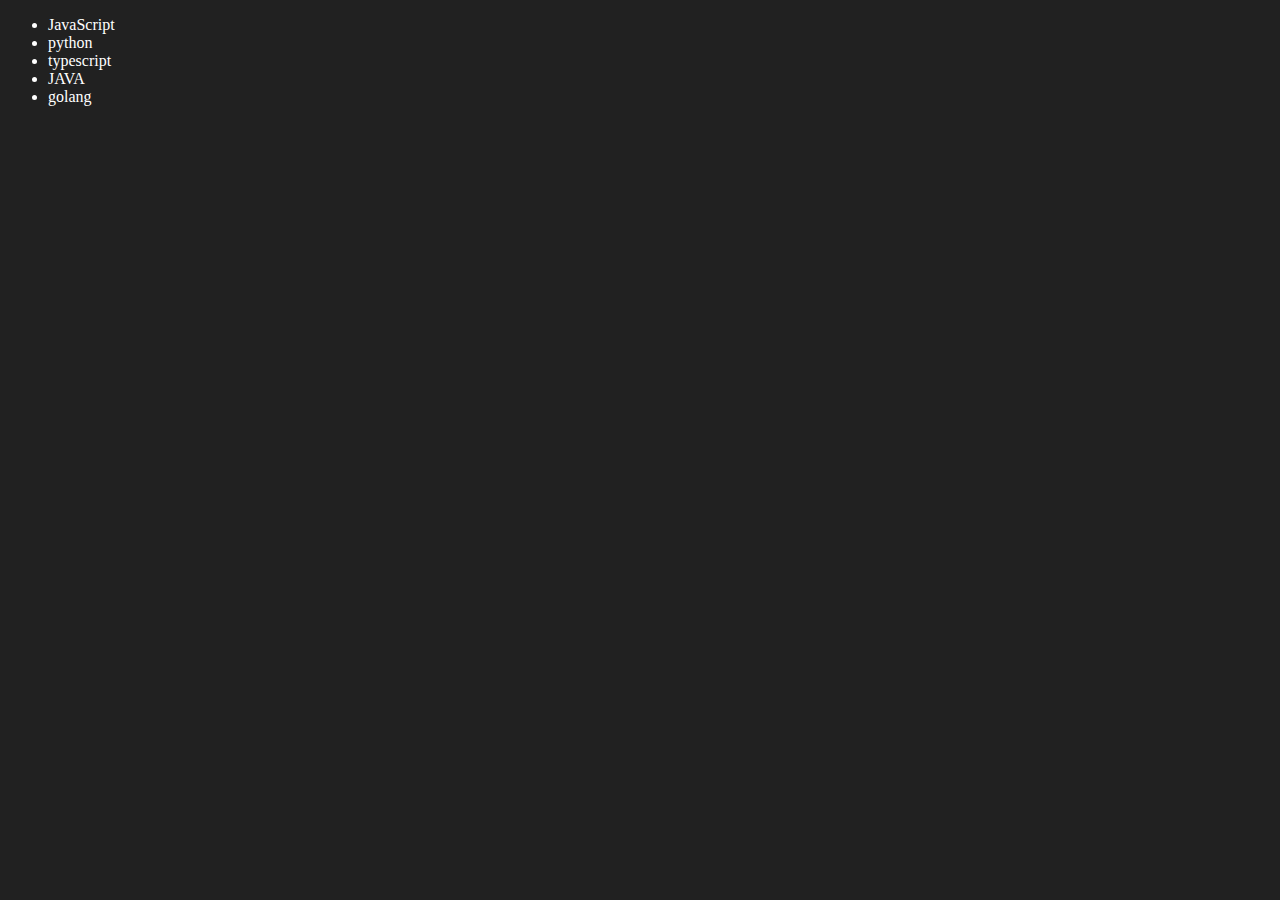
==== 06_DOM/four.html @ ee7e48b7 "DOM Introduction and Manipulation" ====
<!DOCTYPE html>
<html lang="en">
<head>
    <meta charset="UTF-8">
    <meta name="viewport" content="width=device-width, initial-scale=1.0">
    <title>Chaii Aur Code | DOM</title>
</head>
<body style="background-color: #212121;color:#fff;">
    <ul class="language">
        <li>JavaScript</li>
    </ul>
</body>
<script>
    function addLanguage(langName){
        const li=document.createElement('li')
        li.innerHTML=`${langName}`
        document.querySelector('.language').appendChild(li)
    }
    addLanguage("python")
    addLanguage("typescript")
    addLanguage("JAVA")


    function addOptiLanguage(langName){
        const li=document.createElement('li')
        li.appendChild(document.createTextNode(langName))
        document.querySelector('.language').appendChild(li)
    }
    addOptiLanguage("golang")


    // EDITING VALUES
    
</script>
</html>
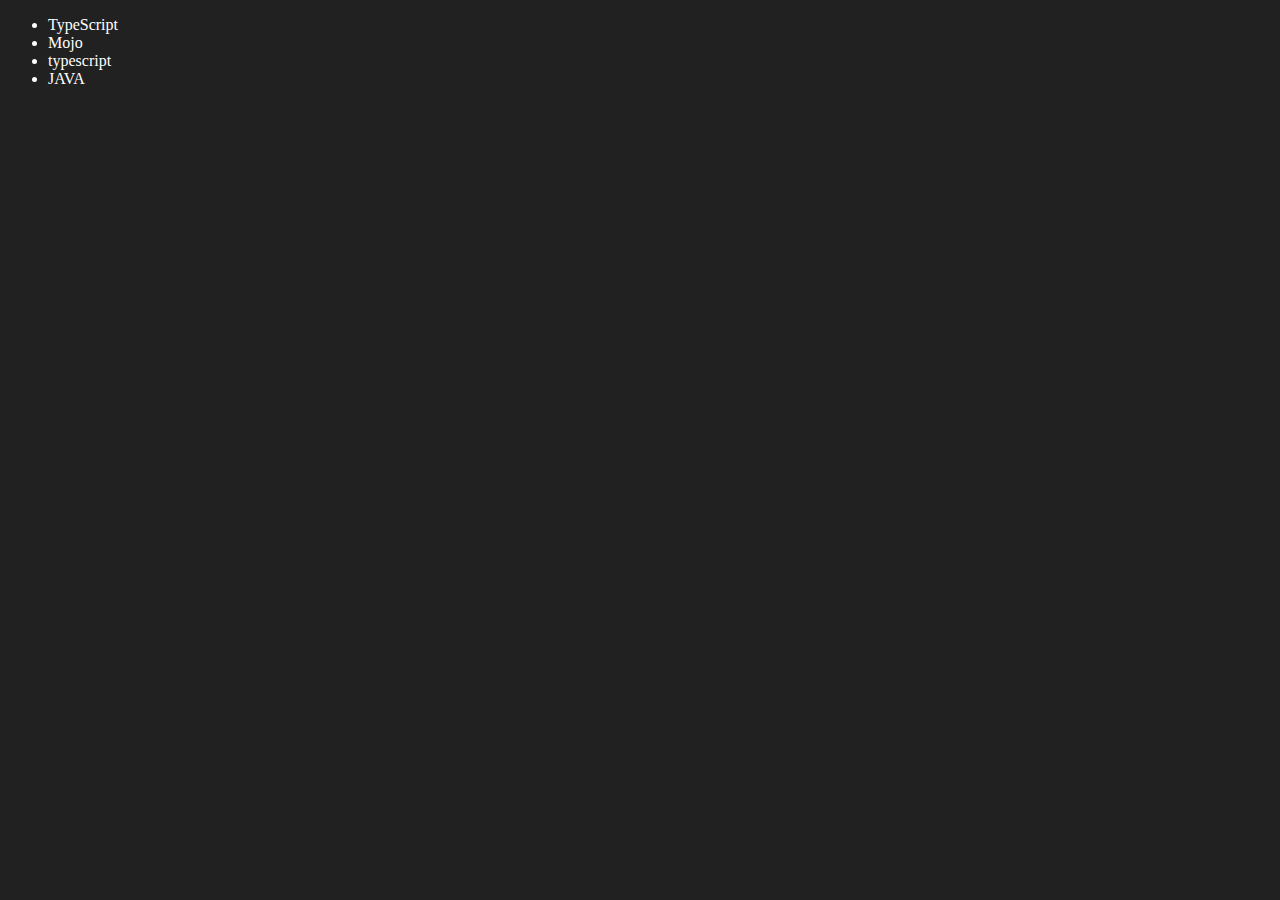
==== commit f7228a82: "Editing and removing elements in DOM" ====
--- a/06_DOM/four.html
+++ b/06_DOM/four.html
@@ -30,6 +30,18 @@
 
 
     // EDITING VALUES
-    
+    const secondLang=document.querySelector("li:nth-child(2)")
+    // secondLang.innerHTML="Mojo" //Not Optimized
+    const newli=document.createElement('li')
+    newli.textContent="Mojo"
+    secondLang.replaceWith(newli)
+
+    //EDITING VALUES
+    const firstLang=document.querySelector("li:first-child")
+    firstLang.outerHTML="<li>TypeScript</li>"
+
+    //REMOVING OR DELETING VALUES
+    const lastLang=document.querySelector("li:last-child")
+    lastLang.remove()
 </script>
 </html>